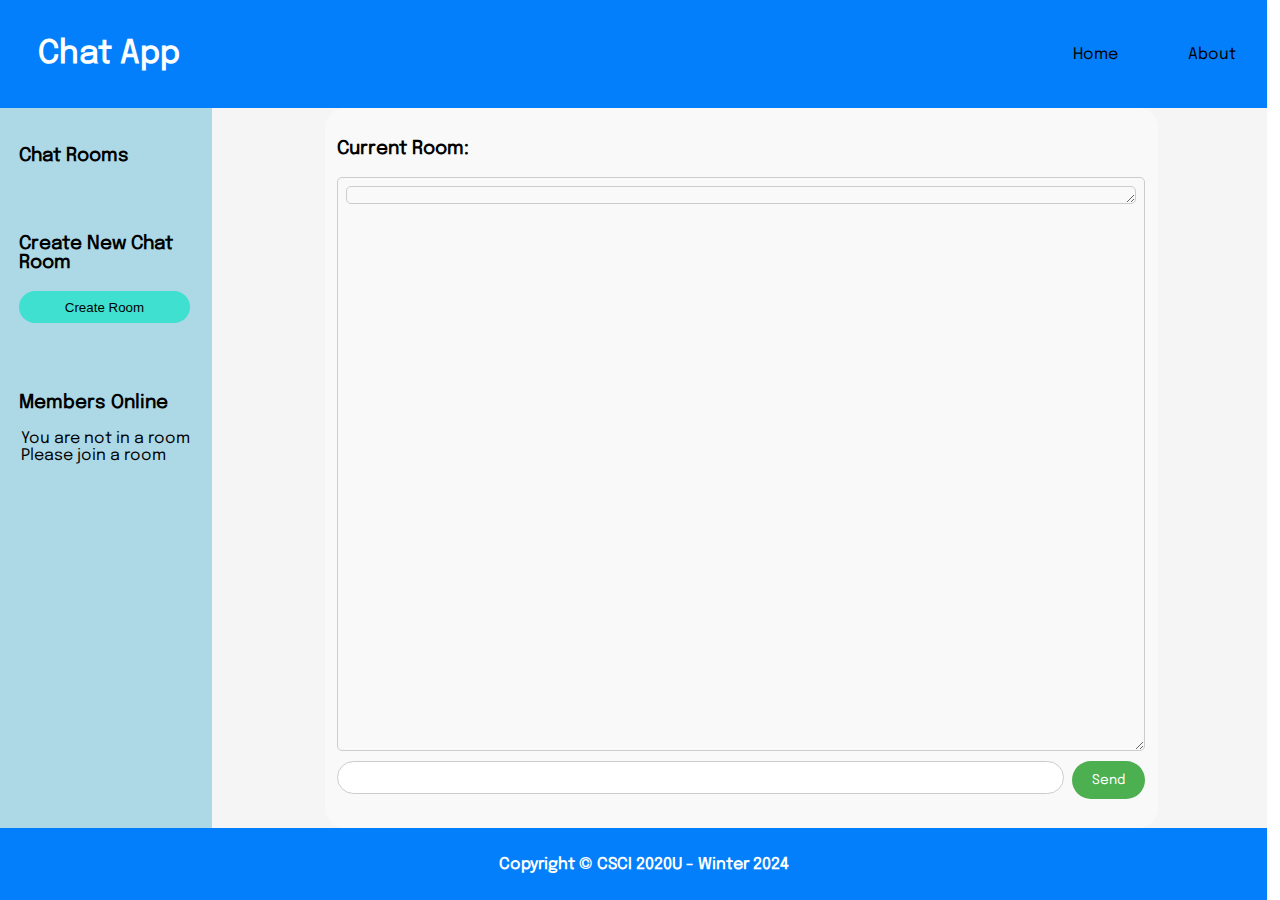
==== Server/target/WSChatServer-1.0-SNAPSHOT/index.html @ a8800663 "merged old repo to new repo" ====
<!DOCTYPE html>
<html lang="en">
<head>
    <meta charset="UTF-8">
    <meta name="viewport" content="width=device-width, initial-scale=1.0">
    <title>My Chat Client</title>
    <link rel="stylesheet" href="css/main.css">
    <script src="js/main.js"></script>
    <link rel="stylesheet" href="css/Navbar.css">
    <link rel="stylesheet" href="css/Footer.css">
    <link rel="stylesheet" href="css/About.css">
    <link rel="stylesheet" href="css/People.css">
</head>
<body>
    <div class="container">
        <div class="components">
            <div class="navbar-title">
                <h1>Chat App</h1>
            </div>
            <div class="links">
                <a href="/">Home</a>
                <a href="about.html">About</a>
            </div>
        </div>
    </div>

    <div class="home-container">
        <div class="sidebar">
            <div class="chatrooms-list">
                <h3>Chat Rooms</h3>
                <ul id="roomList">
                </ul>
            </div>
            <div class="new-chatroom">
                <h3>Create New Chat Room</h3>
                <input title="enter chat room" id="room" type="hidden" placeholder="Enter chat room"/>
                <button title="Create Room" id="join" onClick="getRoomCode(true)">Create Room</button>
            </div>
            <div class="chatroom-members">
                <h3>Members Online</h3>
                <ul id="userList">
                    <li>You are not in a room</li>
                    <li>Please join a room</li>
                </ul>
            </div>
        </div>
        <div class="chat-container">
            <div class="chat-header">
                <h3 id="currentRoom">Current Room: </h3>
            </div>
            <div class="chat-messages" id="scroll">
                <div class="textarea-div" id="log">
                </div>
            </div>

            <div class="chat-input">
                <input title="Chat Input" id="input" type="text"/>
                <button id="sendButton">Send</button>
            </div>
        </div>
    </div>
    <div class="footer-container">
        <div class="footer-components">
            <h4 class="footer-title">Copyright © CSCI 2020U - Winter 2024</h4>
        </div>
    </div>
</body>
</html>
---- Server/target/WSChatServer-1.0-SNAPSHOT/css/main.css ----
@font-face {
  font-family: 'Epilogue';
  src: url('../font/Epilogue-Regular.ttf') format('truetype');
}

body, html {
  font-family: Epilogue, serif;
  margin: 0;
  padding: 0;
  overflow: hidden;
}

.home-container {
  display: flex;
  flex-direction: column;
  align-items: center;
  height: 80vh;
  width: 99vw;
  background-color: #f5f5f5;
}

.sidebar {
  width: 16.53%;
  height: calc(100vh - 20vh);
  background-color: lightblue;
  padding: 1.5%;
  box-sizing: border-box;
  position: fixed;
  left: 0;
  top: 12vh;
  bottom: 8vh;
  overflow-y: scroll;
}

.sidebar ul {
  list-style-type: none;
  text-align: left;
  padding: 0;
  margin: 1%;
}

.chatrooms-list {
  margin-bottom: 40%;
}

.new-chatroom {
  margin-bottom: 40%;
}

.chatroom-members {
  margin-top: 40%;
}

input[type="text"] {
  width: calc(100% - 1.56%);
  padding: 5%;
  margin-bottom: 5%;
  border-radius: 20px;
  box-sizing: border-box;
  border: none;
}

.new-chatroom button {
  width: calc(100% - 1.56%);
  padding: 5%;
  border-radius: 20px;
  background-color: turquoise;
  color: black;
  border: none;
  cursor: pointer;
  transition: background-color 0.4s ease-in-out;
}

.new-chatroom button:hover {
  background-color: #45a049;
}

.chat-container {
  flex: 1;
  background-color: #f9f9f9;
  border-radius: 20px;
  padding: 1%;
  margin-left: 17%;
  width: calc(83.47% - 250px);
  overflow-y: hidden;
}

.chat-header {
  margin-bottom: 1%;
}

.chat-messages {
  height: 80%;
  padding: 8px;
  border: 1px solid #ccc;
  border-radius: 5px;
  resize: vertical; /* Allow vertical resizing */
  overflow: scroll; /* Add scrollbar when content exceeds height */
  font-family: Arial, sans-serif; /* Change font if needed */
  line-height: 1.5; /* Adjust line height for better readability */
}

.chat-input {
  display: flex;
  margin-top: 10px;
}

.chat-input input[type="text"] {
  flex: 1;
  padding: 1%;
  border: 1px solid #ccc;
  border-radius: 20px;
  outline: none;
}

.chat-input button {
  padding: 12px 20px;
  background-color: #4CAF50;
  color: white;
  border: none;
  border-radius: 20px;
  cursor: pointer;
  margin-left: 1%;
  height: 100%;
  font-family: Epilogue, serif;
}

.chat-input button:hover {
  background-color: #45a049;
}

.textarea-div {
  padding: 8px;
  border: 1px solid #ccc;
  border-radius: 5px;
  resize: vertical; /* Allow vertical resizing */
  overflow-y: auto; /* Add scrollbar when content exceeds height */
  font-family: Arial, sans-serif; /* Change font if needed */
  line-height: 1.5; /* Adjust line height for better readability */
}

.styled-link {
  color: blue; /* Link color */
  text-decoration: underline; /* Underline */
  cursor: pointer; /* Cursor style */
  display: inline-block; /* Change to inline-block */
  padding: 5px 10px; /* Add padding for space around the link */
  border-radius: 10px; /* Add border radius */
  background-color: turquoise; /* Set background color */
  transition: background-color ease-in-out 0.4s;
  margin-bottom: 10px;
}

/* Hover effect */
.styled-link:hover {
  background-color: #4CAF50;
}
---- Server/target/WSChatServer-1.0-SNAPSHOT/css/Navbar.css ----
@font-face {
    font-family: 'Epilogue';
    src: url('../font/Epilogue-Regular.ttf') format('truetype');
}

.container {
    display: flex;
    justify-content: space-between;
    align-items: center;
    background-color: #037ffb;
    box-shadow: 0 4px 6px -1px rgba(0,0,0,0.1);
    height:12vh;
    width: 99vw;
    font-family: Epilogue, serif;
}

.navbar-title {
    color: white;
    margin-left: 3%;
}

.components {
    width: 100%;
    display: flex;
    justify-content: space-between;
    align-items: center;
}

.links {
    display: flex;
    justify-content: space-between;
    align-items: center;
    width: 15%;
    padding-right: 3.125%;
}

.links a {
    color: black;
    text-decoration: none;
    margin: 0 35px;
    transition: color ease-in-out 0.5s, font-size ease-in-out 0.5s;
}

.links a:hover {
    color: ghostwhite;
    font-size: 1.2em;
}

.active {
    color: ghostwhite;
    font-size: 1.2em;
}
---- Server/target/WSChatServer-1.0-SNAPSHOT/css/Footer.css ----
@font-face {
    font-family: 'Epilogue'; /* Import font */
    src: url('../font/Epilogue-Regular.ttf') format('truetype');
}

.footer-container {
    display: flex; /* Enable flexbox */
    justify-content: space-between;
    align-items: center;
    background-color: #037ffb;
    box-shadow: 0 4px 6px -1px rgba(0,0,0,0.1); /* Shadow for the footer section */
    height: 8vh;
    width: 99vw;
    font-family: Epilogue, serif;
}

.footer-components {
    width: 100%;
    display: flex;
    justify-content: center; /* Set alignment to center */
    align-items: center;
}

.footer-title {
    color: white;
    margin-left: 20px;
}
---- Server/target/WSChatServer-1.0-SNAPSHOT/css/About.css ----
@font-face {
    font-family: 'Epilogue'; /* import font */
    src: url('../font/Epilogue-Regular.ttf') format('truetype');
}

body, html {
    font-family: Epilogue, serif;
    margin: 0; /* Reset default styles */
    padding: 0; /* Reset default styles */
}

.about-container {
    display: flex; /* Initialize flexbox */
    flex-direction: column;
    align-items: center; /* Set alignment to center */
    justify-content: center;
    height: 80vh;
    width: 99vw;
    background-color: #f5f5f5;
    font-family: Epilogue, serif;
    overflow-y: hidden; /* Do not allow container to scroll when content overflows */
}

.description {
    margin: auto auto 10px;
    font-family: Epilogue, serif;
}

.team {
    margin-bottom: 20px;
    font-family: Epilogue, serif;
}
---- Server/target/WSChatServer-1.0-SNAPSHOT/css/People.css ----
@font-face {
    font-family: 'Epilogue';
    src: url('../font/Epilogue-Regular.ttf') format('truetype');
}

.cards {
    display: flex;
    flex-direction: row;
    justify-content: center;
    margin-top: 10px;
}

.card {
    display: flex;
    flex-direction: column;
    align-items: center;
    justify-content: center;
    padding: 20px;
    border-radius: 10px;
    box-shadow: 0 20px 5px -2px rgba(0, 0, 0, 0.1);
    background-color: #f5f5f5;
    width: 20vw;
    height: 325px;
    margin: 10px 10px 20px;
}

.card .avatar {
    width: 200px;
    height: 200px;
}

.card h2 {
    margin-bottom: 10px;
    font-family: Epilogue, serif;
}

.card .github-logo {
    width: 40px;
    height: auto;
    filter: grayscale(100%);
    transition: filter 0.3s ease-in-out;
}

.card:hover .github-logo {
    filter: grayscale(0%);
}
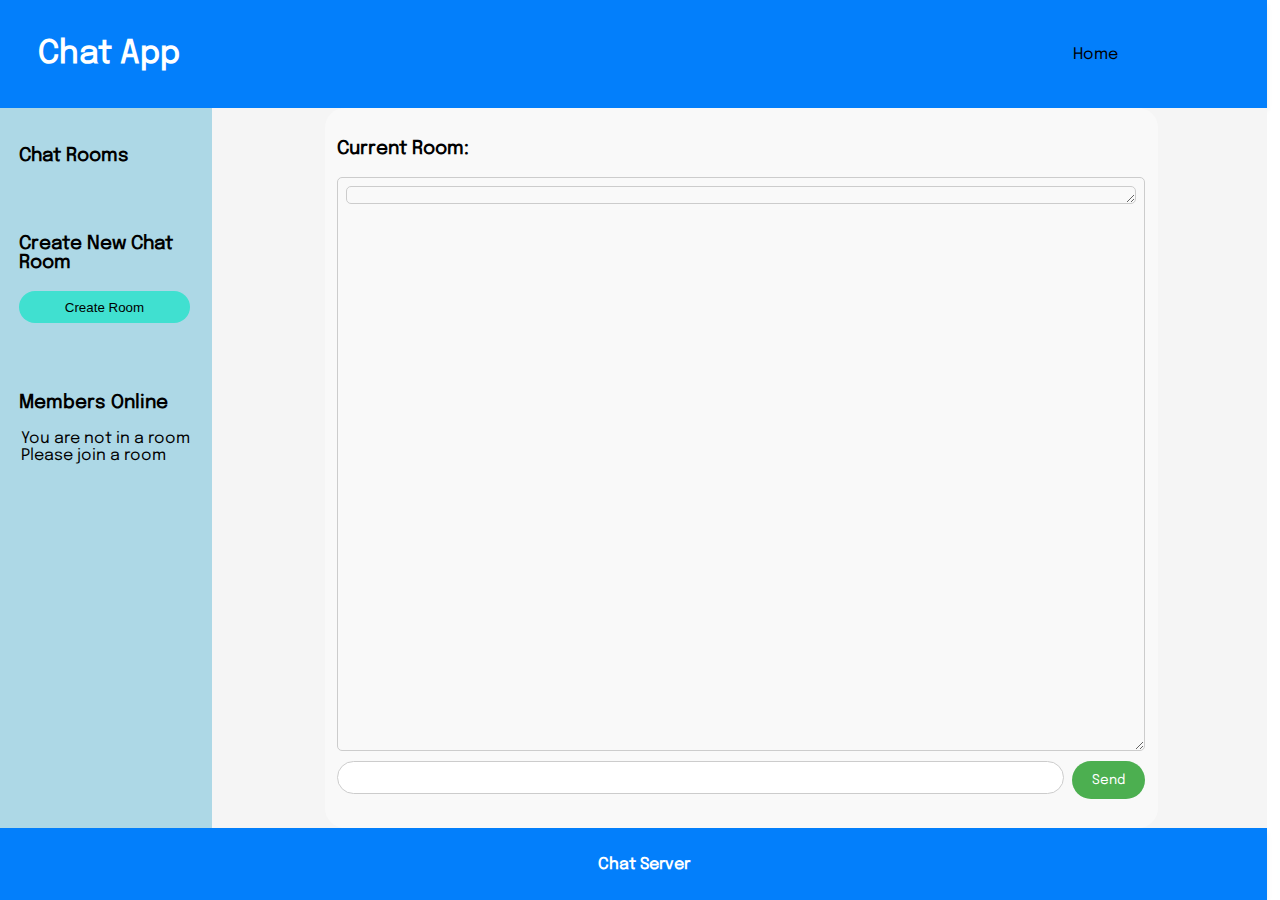
==== commit 244fe034: "small bug fix" ====
--- a/Server/target/WSChatServer-1.0-SNAPSHOT/index.html
+++ b/Server/target/WSChatServer-1.0-SNAPSHOT/index.html
@@ -19,7 +19,6 @@
             </div>
             <div class="links">
                 <a href="/">Home</a>
-                <a href="about.html">About</a>
             </div>
         </div>
     </div>
@@ -61,7 +60,7 @@
     </div>
     <div class="footer-container">
         <div class="footer-components">
-            <h4 class="footer-title">Copyright © CSCI 2020U - Winter 2024</h4>
+            <h4 class="footer-title">Chat Server</h4>
         </div>
     </div>
 </body>
--- a/Server/target/WSChatServer-1.0-SNAPSHOT/css/Navbar.css
+++ b/Server/target/WSChatServer-1.0-SNAPSHOT/css/Navbar.css
@@ -1,14 +1,14 @@
 @font-face {
-    font-family: 'Epilogue';
+    font-family: 'Epilogue'; /* import font */
     src: url('../font/Epilogue-Regular.ttf') format('truetype');
 }
 
 .container {
-    display: flex;
-    justify-content: space-between;
-    align-items: center;
+    display: flex; /* Initialize flexbox */
+    justify-content: space-between; /* Space items evenly along the main axis */
+    align-items: center; /* Center items vertically */
     background-color: #037ffb;
-    box-shadow: 0 4px 6px -1px rgba(0,0,0,0.1);
+    box-shadow: 0 4px 6px -1px rgba(0,0,0,0.1); /* Add box shadow */
     height:12vh;
     width: 99vw;
     font-family: Epilogue, serif;
@@ -22,13 +22,13 @@
 .components {
     width: 100%;
     display: flex;
-    justify-content: space-between;
-    align-items: center;
+    justify-content: space-between; /* Space items evenly along the main axis */
+    align-items: center; /* Center items vertically */
 }
 
 .links {
     display: flex;
-    justify-content: space-between;
+    justify-content: space-between; /* Space items evenly along the main axis */
     align-items: center;
     width: 15%;
     padding-right: 3.125%;
@@ -38,15 +38,15 @@
     color: black;
     text-decoration: none;
     margin: 0 35px;
-    transition: color ease-in-out 0.5s, font-size ease-in-out 0.5s;
+    transition: color ease-in-out 0.5s, font-size ease-in-out 0.5s; /* Add transition effect */
 }
 
 .links a:hover {
-    color: ghostwhite;
-    font-size: 1.2em;
+    color: ghostwhite; /* Change text color on hover */
+    font-size: 1.2em; /* Increase font size on hover */
 }
 
 .active {
     color: ghostwhite;
     font-size: 1.2em;
-}+}
--- a/Server/target/WSChatServer-1.0-SNAPSHOT/css/Footer.css
+++ b/Server/target/WSChatServer-1.0-SNAPSHOT/css/Footer.css
@@ -4,9 +4,9 @@
 }
 
 .footer-container {
-    display: flex; /* Enable flexbox */
-    justify-content: space-between;
-    align-items: center;
+    display: flex; /* Initialize flexbox */
+    justify-content: space-between; /* Space items evenly along the main axis */
+    align-items: center; /* Center items vertically */
     background-color: #037ffb;
     box-shadow: 0 4px 6px -1px rgba(0,0,0,0.1); /* Shadow for the footer section */
     height: 8vh;
@@ -17,11 +17,11 @@
 .footer-components {
     width: 100%;
     display: flex;
-    justify-content: center; /* Set alignment to center */
-    align-items: center;
+    justify-content: center; /* Center items horizontally */
+    align-items: center; /* Center items vertically */
 }
 
 .footer-title {
     color: white;
     margin-left: 20px;
-}+}
--- a/Server/target/WSChatServer-1.0-SNAPSHOT/css/About.css
+++ b/Server/target/WSChatServer-1.0-SNAPSHOT/css/About.css
@@ -7,13 +7,14 @@
     font-family: Epilogue, serif;
     margin: 0; /* Reset default styles */
     padding: 0; /* Reset default styles */
+    overflow-y: hidden; /* Do not allow container to scroll when content overflows */
 }
 
 .about-container {
     display: flex; /* Initialize flexbox */
-    flex-direction: column;
-    align-items: center; /* Set alignment to center */
-    justify-content: center;
+    flex-direction: column; /* Stack items vertically */
+    align-items: center; /* Center items horizontally */
+    justify-content: center; /* Center items vertically */
     height: 80vh;
     width: 99vw;
     background-color: #f5f5f5;
@@ -22,11 +23,11 @@
 }
 
 .description {
-    margin: auto auto 10px;
+    margin: auto auto 10px; /* Center vertically and add bottom margin */
     font-family: Epilogue, serif;
 }
 
 .team {
     margin-bottom: 20px;
     font-family: Epilogue, serif;
-}+}
--- a/Server/target/WSChatServer-1.0-SNAPSHOT/css/People.css
+++ b/Server/target/WSChatServer-1.0-SNAPSHOT/css/People.css
@@ -1,23 +1,23 @@
 @font-face {
-    font-family: 'Epilogue';
+    font-family: 'Epilogue'; /* import font */
     src: url('../font/Epilogue-Regular.ttf') format('truetype');
 }
 
 .cards {
-    display: flex;
-    flex-direction: row;
-    justify-content: center;
-    margin-top: 10px;
+    display: flex; /* Initialize flexbox */
+    flex-direction: row; /* Stack items horizontally */
+    justify-content: center; /* Center items vertically */
+    margin-top: 10px;   
 }
 
 .card {
     display: flex;
-    flex-direction: column;
-    align-items: center;
-    justify-content: center;
+    flex-direction: column; /* Stack elements vertically */
+    align-items: center; /* Center items horizontally */
+    justify-content: center; /* Center items vertically */
     padding: 20px;
     border-radius: 10px;
-    box-shadow: 0 20px 5px -2px rgba(0, 0, 0, 0.1);
+    box-shadow: 0 20px 5px -2px rgba(0, 0, 0, 0.1); /* Add box shadow */
     background-color: #f5f5f5;
     width: 20vw;
     height: 325px;
@@ -36,12 +36,11 @@
 
 .card .github-logo {
     width: 40px;
-    height: auto;
-    filter: grayscale(100%);
-    transition: filter 0.3s ease-in-out;
+    height: auto; /* Maintain aspect ratio */
+    filter: grayscale(100%); /* Apply grayscale filter */
+    transition: filter 0.3s ease-in-out; /* Add transition effect */
 }
 
 .card:hover .github-logo {
-    filter: grayscale(0%);
+    filter: grayscale(0%); /* Remove grayscale filter on hover */
 }
-
